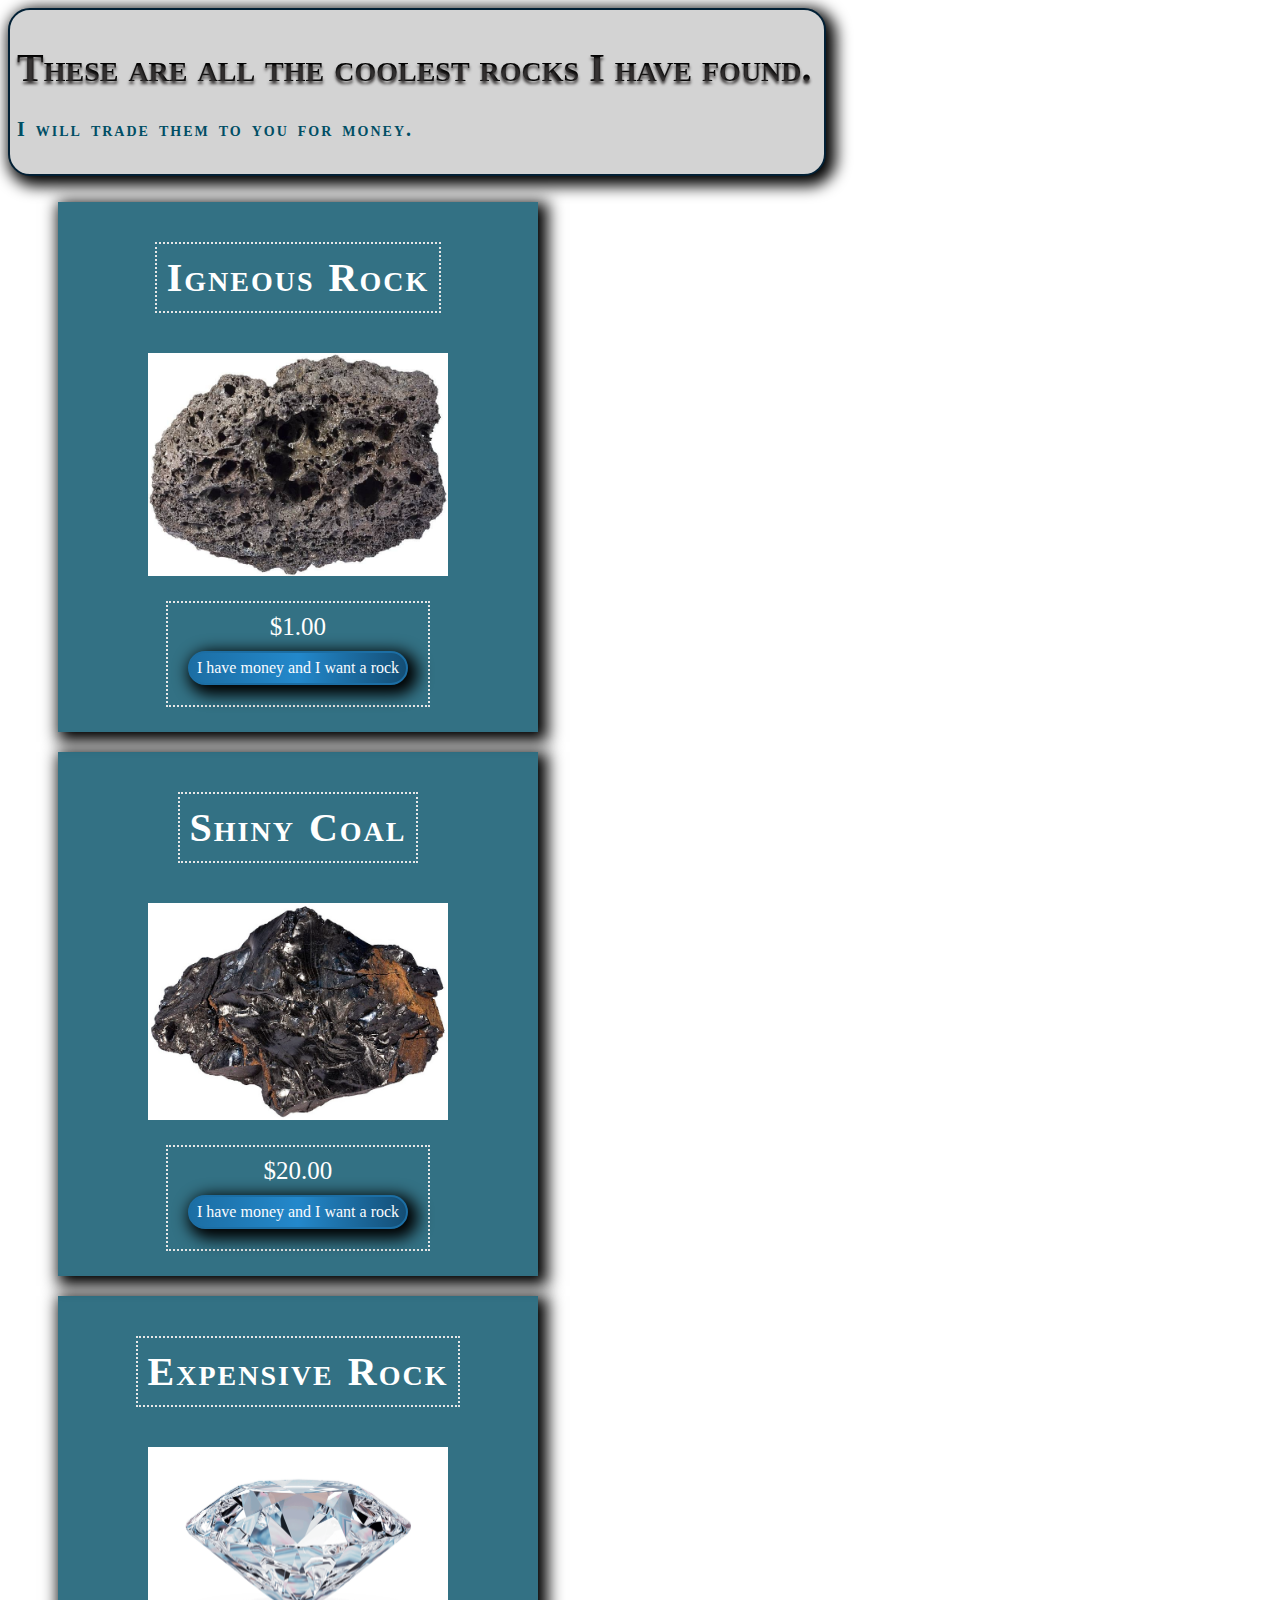
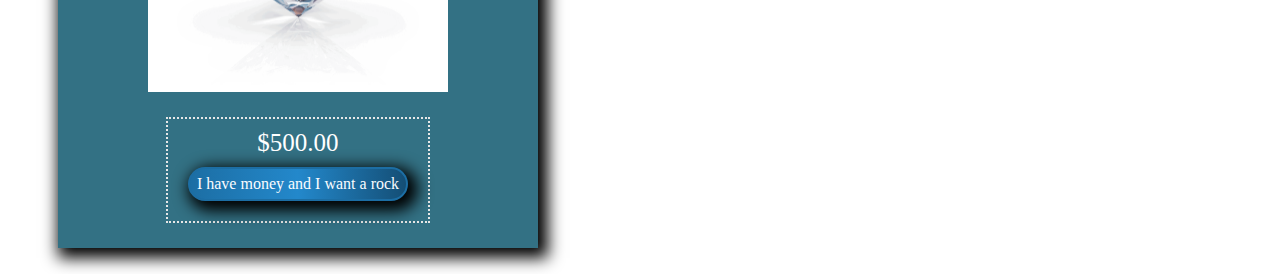
==== products/index.html @ af6f3d48 "day two" ====
<!DOCTYPE html>
<html lang="en">
<head>
    <meta charset="UTF-8">
    <meta name="viewport" content="width=device-width, initial-scale=1.0">
    <meta http-equiv="X-UA-Compatible" content="ie=edge">
    <title>Rock Stand</title>
    <link rel="stylesheet" href="../main.css">
    <link rel="stylesheet" href="./products.css">
</head>
<body>
    <header>
        <h1>These are all the coolest rocks I have found.</h1>
        <h4>I will trade them to you for money.</h4>
    </header>
    <main>
        <ul id="rocks">
           
        </ul>
    </main>

    <script src="./app.js" type="module"></script>
</body>
</html>
---- products/products.css ----
body{
    background-image: url("../photos/background.jpg");

}
header{
    background-color: lightgray;
    justify-content: flex-end;
    width: 800px;
    box-shadow: rgb(0, 0, 0) 5px 5px 15px 5px; 
    border: 2px solid rgb(2, 32, 53); 
    padding: 7px; 
    border-radius: 22px; 
}
h1{
    display: flex;
    color: transparent;
    background: #000000;
    font-variant: small-caps;
    font-size: 40px;
    -webkit-background-clip: text;
    -moz-background-clip: text;
    background-clip: text;
    text-shadow: 0px 3px 3px rgb(58, 55, 55);
}

h3{
    font-family: Georgia, serif;
    font-size: 40px;
    letter-spacing: 2px;
    word-spacing: 2px;
    font-variant: small-caps;
    border: 2px dotted rgb(231, 231, 231);
    color: white;
    padding: 10px;
}

h4{
    font-family: Georgia, serif;
    font-size: 20px;
    letter-spacing: 2px;
    word-spacing: 2px;
    font-variant: small-caps;
    color: #004E65;
    font-variant: small-caps;
}

#rocks{
    display: flex;
    width: 500px;
    flex-direction: column;
}

img{
    width: 300px;
}

li{
    display: flex;
    flex-direction: column;
    align-items: center;
    -webkit-box-shadow: 5px 5px 15px 5px #000000; 
    box-shadow: 5px 5px 15px 5px #000000;
    background-color: rgb(0, 78, 101, 0.8);
    margin: 10px;
    position: relative;
}

.price {
    display: flex;
    flex-direction: column;
    text-align: center;
    
    border: 2px dotted rgb(231, 231, 231);
    font-size: 25px;
    color: white;
    padding: 10px;
}
button {
    color: rgb(249, 252, 255); 
    font-size: 16px; 
    line-height: 16px; 
    padding: 7px; 
    margin: 10px;
    border-radius: 22px; 
    font-family: Georgia, serif;
    font-weight: normal; 
    background-image: linear-gradient(to right, rgb(28, 110, 164) 0%, rgb(35, 136, 203) 50%, rgb(20, 78, 117) 100%); 
    box-shadow: rgb(0, 0, 0) 5px 5px 15px 5px; 
    border: 2px solid rgb(28, 110, 164); 
    display: inline-block;}

    button:hover {
    background: #1C6EA4; 
    box-shadow: rgb(0, 0, 0) 10px 10px 20px 10px; 
    font-size: 20px;
}

    button:active {
    background-color: rgb(0, 78, 101, 0.8);
    font-size: 20px;
    color: rgb(0, 78, 101, 0.8);
 }
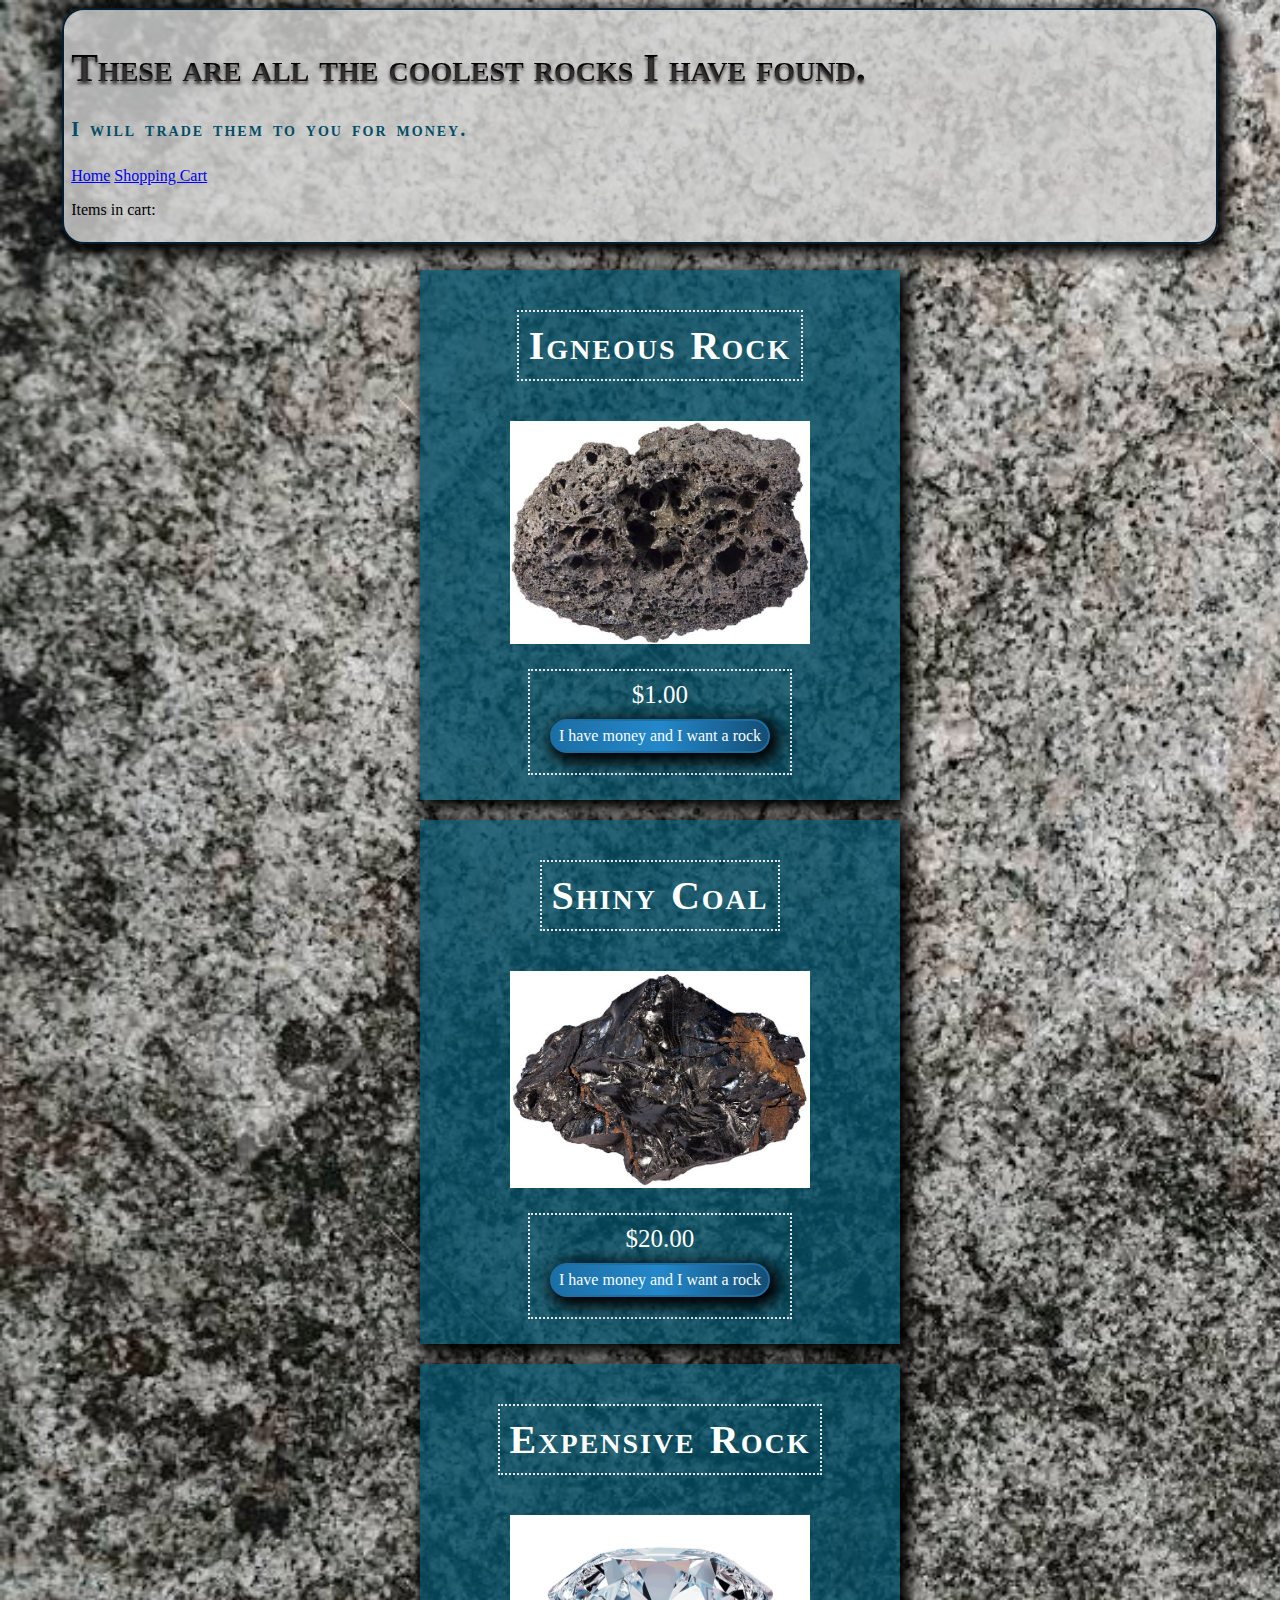
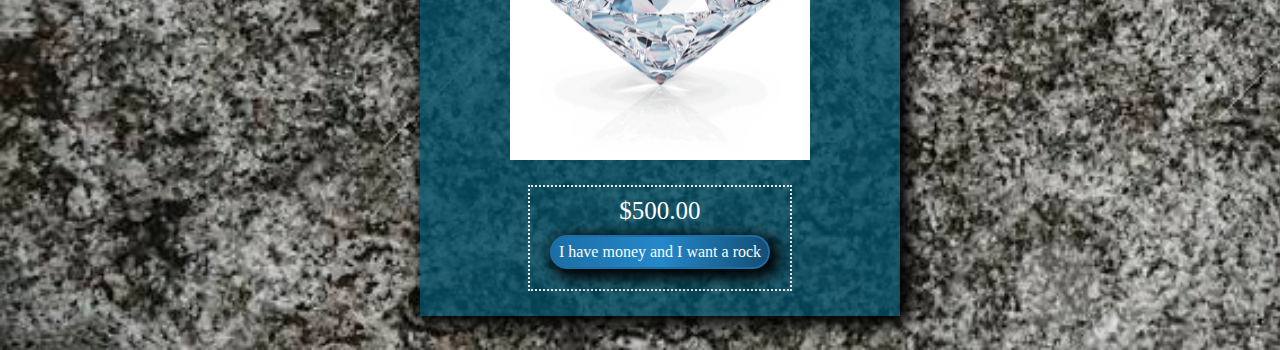
==== commit 6ac85875: "added counter" ====
--- a/products/index.html
+++ b/products/index.html
@@ -5,13 +5,17 @@
     <meta name="viewport" content="width=device-width, initial-scale=1.0">
     <meta http-equiv="X-UA-Compatible" content="ie=edge">
     <title>Rock Stand</title>
-    <link rel="stylesheet" href="../main.css">
     <link rel="stylesheet" href="./products.css">
 </head>
 <body>
     <header>
         <h1>These are all the coolest rocks I have found.</h1>
         <h4>I will trade them to you for money.</h4>
+        <nav>
+                <a href="../">Home</a>
+                <a href="../shopping-cart">Shopping Cart</a>
+        </nav>
+        <p>Items in cart:<span id='order-total'></span></p>
     </header>
     <main>
         <ul id="rocks">
--- a/products/products.css
+++ b/products/products.css
@@ -1,11 +1,15 @@
 body{
     background-image: url("../photos/background.jpg");
-
+    background-size: cover;
+    display: flex;
+    flex-direction: column;
+    justify-content: center;
+    align-items: center;
 }
 header{
-    background-color: lightgray;
+    background-color: rgb(211, 211, 211, 0.8);
     justify-content: flex-end;
-    width: 800px;
+    width: 90%;
     box-shadow: rgb(0, 0, 0) 5px 5px 15px 5px; 
     border: 2px solid rgb(2, 32, 53); 
     padding: 7px; 
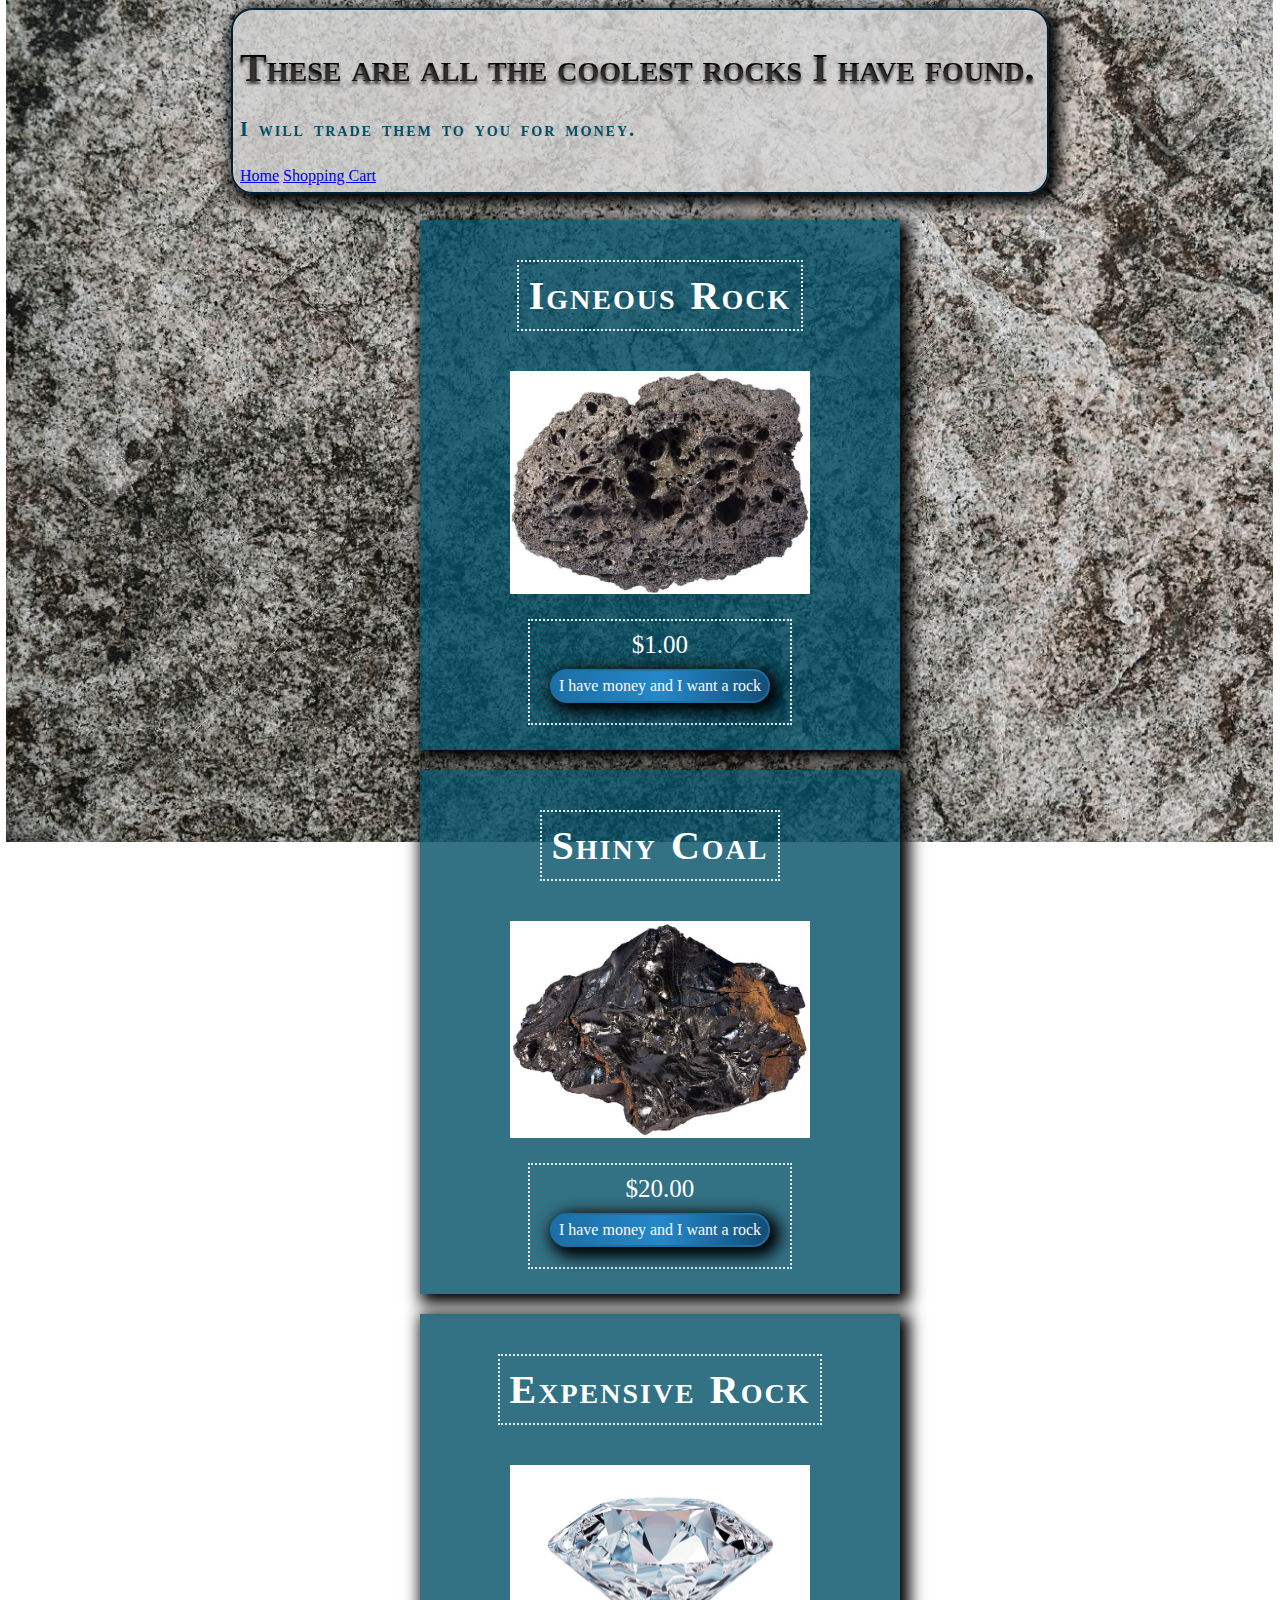
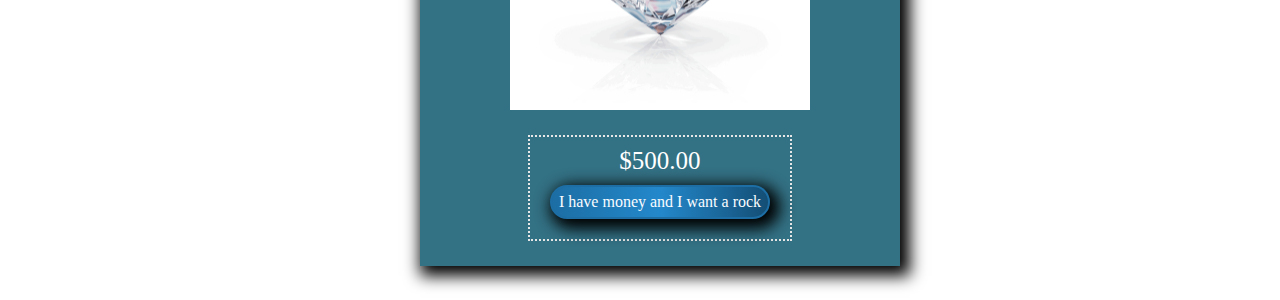
==== commit 0a422fba: "Merge pull request #3 from avnit77/day-three-b" ====
--- a/products/index.html
+++ b/products/index.html
@@ -15,7 +15,6 @@
                 <a href="../">Home</a>
                 <a href="../shopping-cart">Shopping Cart</a>
         </nav>
-        <p>Items in cart:<span id='order-total'></span></p>
     </header>
     <main>
         <ul id="rocks">
--- a/products/products.css
+++ b/products/products.css
@@ -1,6 +1,9 @@
 body{
     background-image: url("../photos/background.jpg");
-    background-size: cover;
+    background-size: 99%;
+    background-position: top;
+    background-repeat: no-repeat;
+    background-attachment: fixed;
     display: flex;
     flex-direction: column;
     justify-content: center;
@@ -9,7 +12,7 @@
 header{
     background-color: rgb(211, 211, 211, 0.8);
     justify-content: flex-end;
-    width: 90%;
+    width: 800px;
     box-shadow: rgb(0, 0, 0) 5px 5px 15px 5px; 
     border: 2px solid rgb(2, 32, 53); 
     padding: 7px; 
